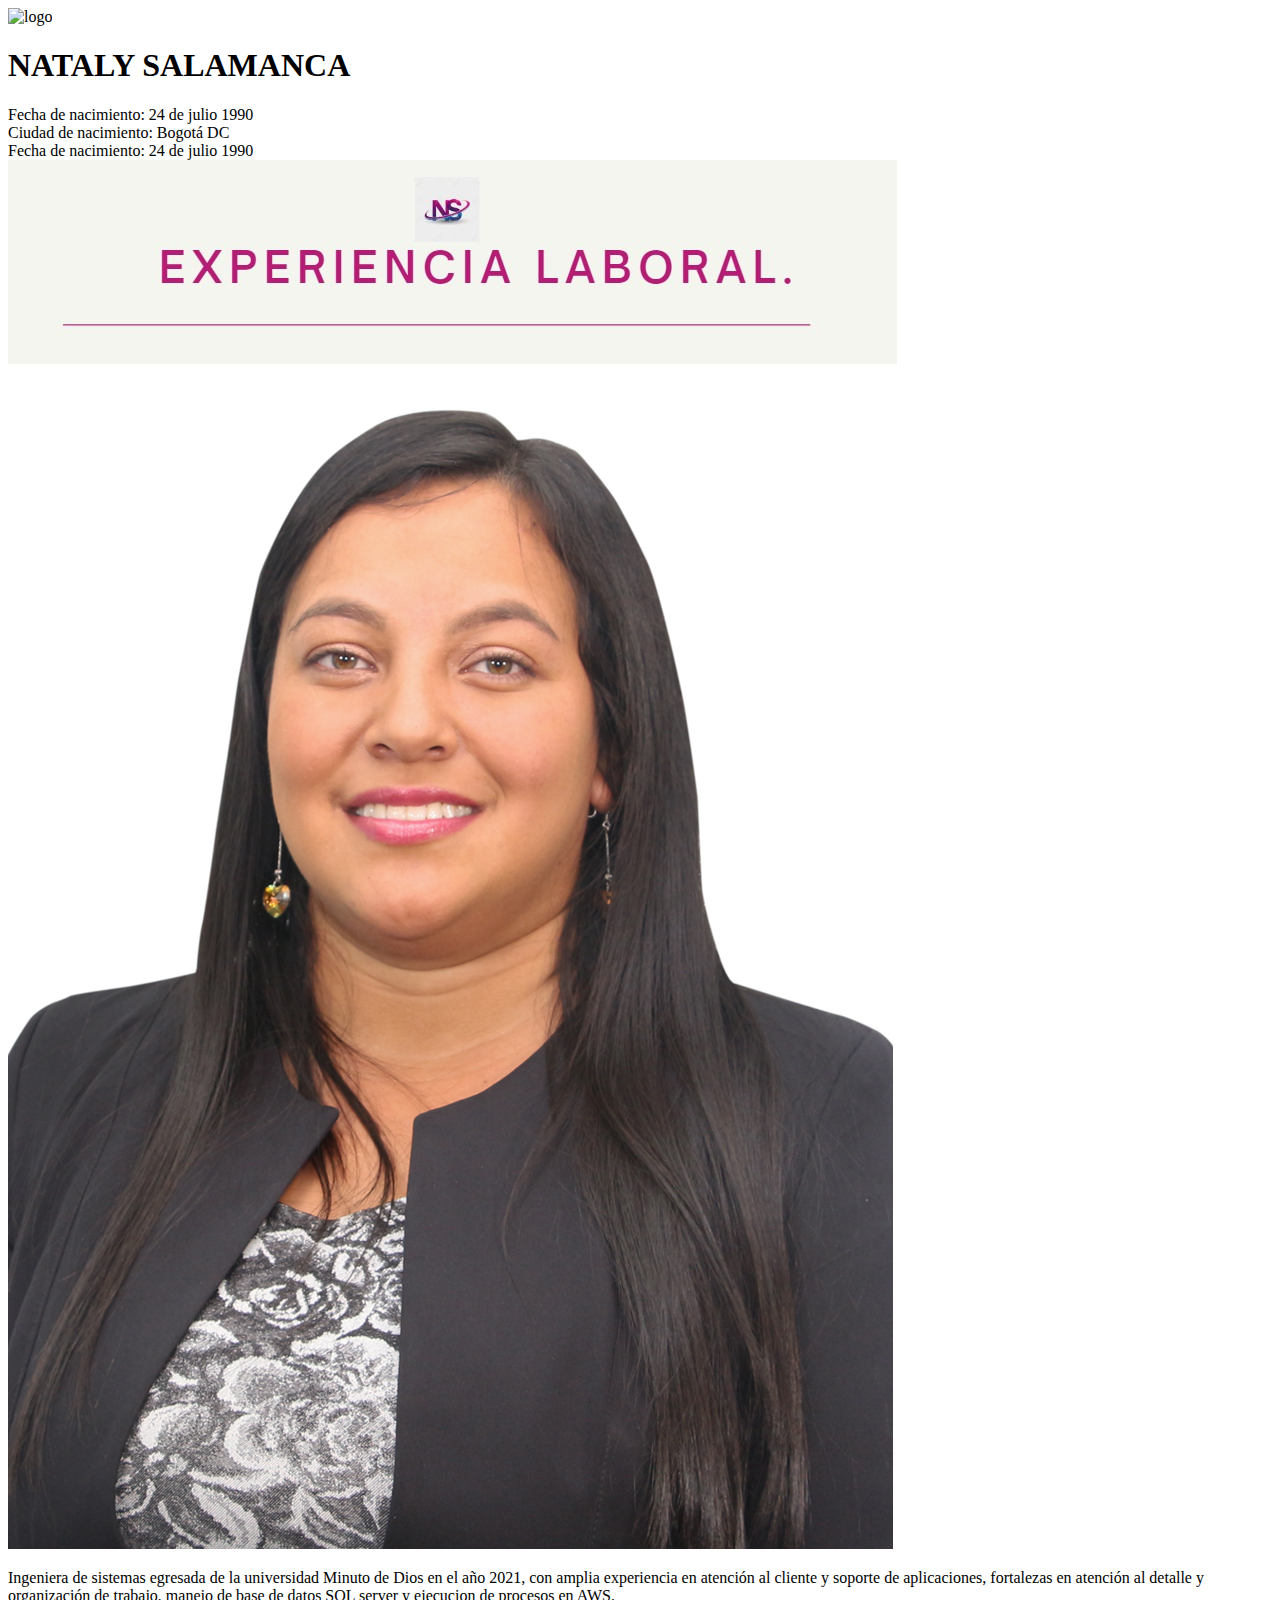
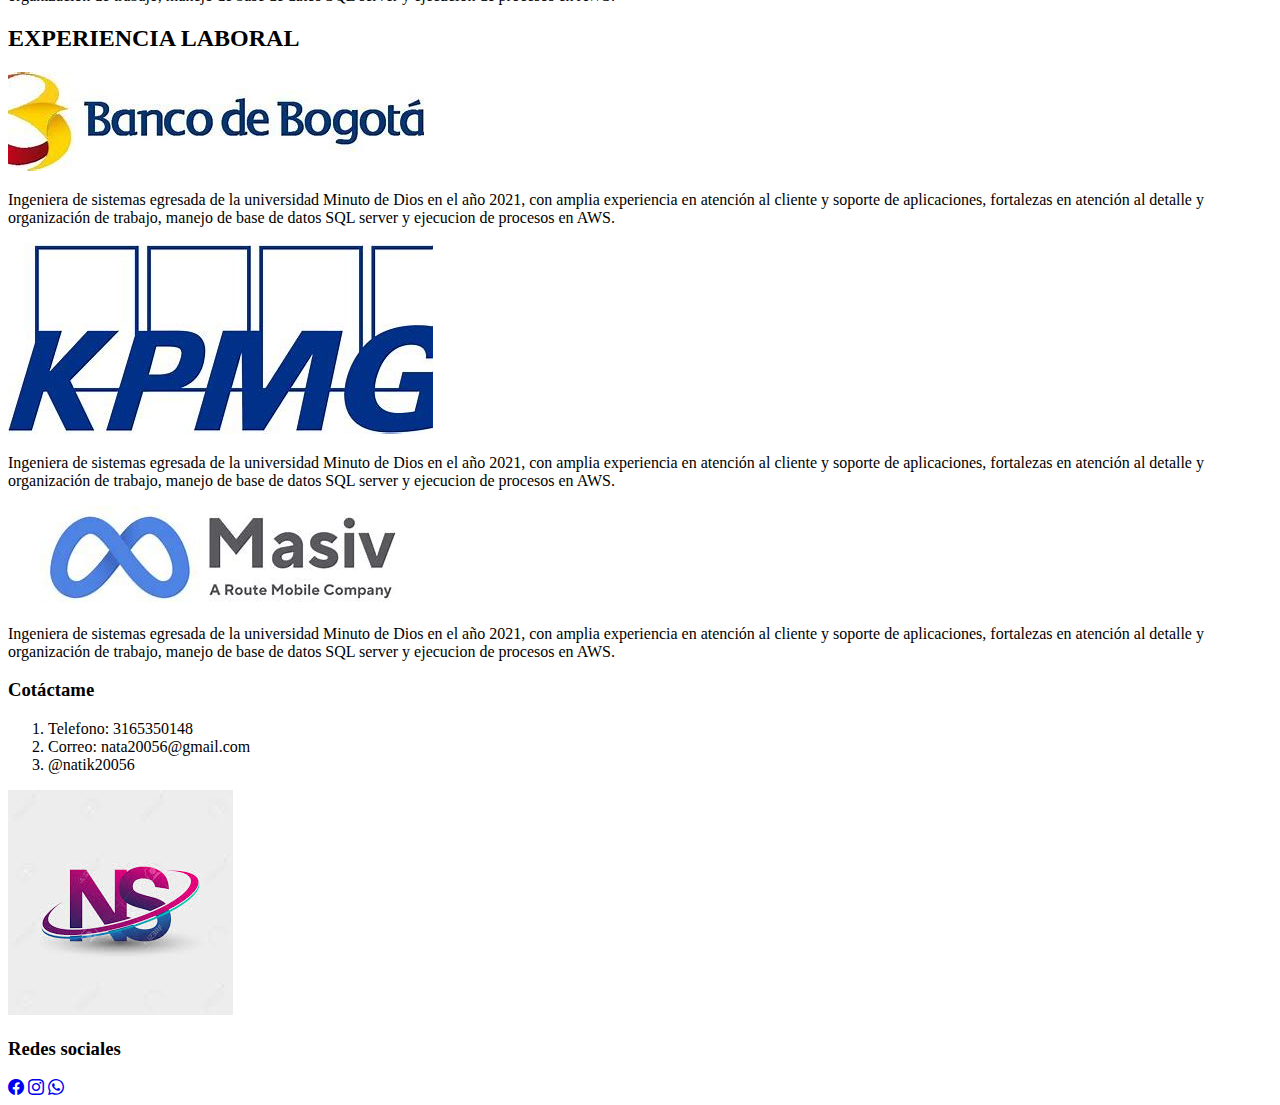
==== index.html @ df27bfb0 "primer avance de entrega 1" ====
<!DOCTYPE html>

<html lang="es">

<head>
 
  <meta charset="UTF-8">
  <meta name="viewport" content="width=device-width, initial-scale=1.0">
  <meta name="author" content="Luisa Castaño">
  <meta name="keywords" content="Libros, librería, cuentos">
  <meta name="description" content="pagina informativa sobre libros">

  <link rel="stylesheet" href="./styles/index.css">

  <link rel="shortcut icon" href="./assets/logo.png" type="image/x-icon">
  <link rel="stylesheet" href="https://cdn.jsdelivr.net/npm/bootstrap-icons@1.11.3/font/bootstrap-icons.min.css">

  <title>Portafolio NS</title>

</head>


<body>

  <header>
   
    <nav class="menuNav">
     
            <img class="logo" src="./assets/logo.JPG" alt="logo">
          </a>
          <h1 class="titulo">NATALY SALAMANCA</h1>
          <li>Fecha de nacimiento: 24 de julio 1990</li>
          <li>Ciudad de nacimiento: Bogotá DC</li>
          <li>Fecha de nacimiento: 24 de julio 1990</li>
      </ul>
    </nav>

    
    <section class="baner">
      <img class="img-baner" src="./assets/banner.jpg" alt="baner-portafolio">
    </section>

  </header>

  <main>
   
   <section class="foto">
       <img class="img-baner" src="./assets/NS.jpg" alt="Foto">
     </section>
     



        <p>Ingeniera de sistemas egresada de la universidad Minuto de Dios en el año 2021, con amplia experiencia en atención al cliente y soporte de aplicaciones, fortalezas en atención al detalle y organización de trabajo, manejo de base de datos SQL server y ejecucion de procesos en AWS. 
        </p>
    </section>


    <section class="seccion2">
      <h2 class="titulo">EXPERIENCIA LABORAL</h2>

      <div class="contenedor-img">
        <img src="./assets/bbogota.jpg" alt="bbogota">
        <p>Ingeniera de sistemas egresada de la universidad Minuto de Dios en el año 2021, con amplia experiencia en atención al cliente y soporte de aplicaciones, fortalezas en atención al detalle y organización de trabajo, manejo de base de datos SQL server y ejecucion de procesos en AWS. 
       </p>
        
        <img src="./assets/kpmg.jpg" alt="kpmg">
        <p>Ingeniera de sistemas egresada de la universidad Minuto de Dios en el año 2021, con amplia experiencia en atención al cliente y soporte de aplicaciones, fortalezas en atención al detalle y organización de trabajo, manejo de base de datos SQL server y ejecucion de procesos en AWS. 
       </p>
        <img src="./assets/masiv.jpg" alt="masiv">
        <p>Ingeniera de sistemas egresada de la universidad Minuto de Dios en el año 2021, con amplia experiencia en atención al cliente y soporte de aplicaciones, fortalezas en atención al detalle y organización de trabajo, manejo de base de datos SQL server y ejecucion de procesos en AWS. 
       </p>
     
      </div>
    </section>

  </main>

  <!-- Inicio de el pie de página -->

  <footer >
      <!-- división de contenido contáctenos -->
      <div>
        <h3>Cotáctame</h3>
        <ol>
          <li>Telefono: 3165350148</li>
          <li>Correo: nata20056@gmail.com</li>
          <li>@natik20056</li>
        </ol>
      </div>
      <!-- división de contenido logo -->
      <div>
        <img src="./assets/logo.jpg" alt="logo">
      </div>

      <!-- división de contenido redes sociales -->
      <!-- ARTICLE -> también es un contenedor, pero de elementos que se realcionan entre sí -->
      <article>
        <h3>Redes sociales</h3>

        <div>
          <!-- la etiqueta i -> ÍCONOS -->
          <a href="https://web.facebook.com/?_rdc=1&_rdr"><i class="bi bi-facebook"></i></a>

          <a href="https://www.instagram.com/"><i class="bi bi-instagram"></i></a>
          
          <a href="#"><i class="bi bi-whatsapp"></i></a>
          
        </div>
      </article>

  </footer>


</body>

</html>
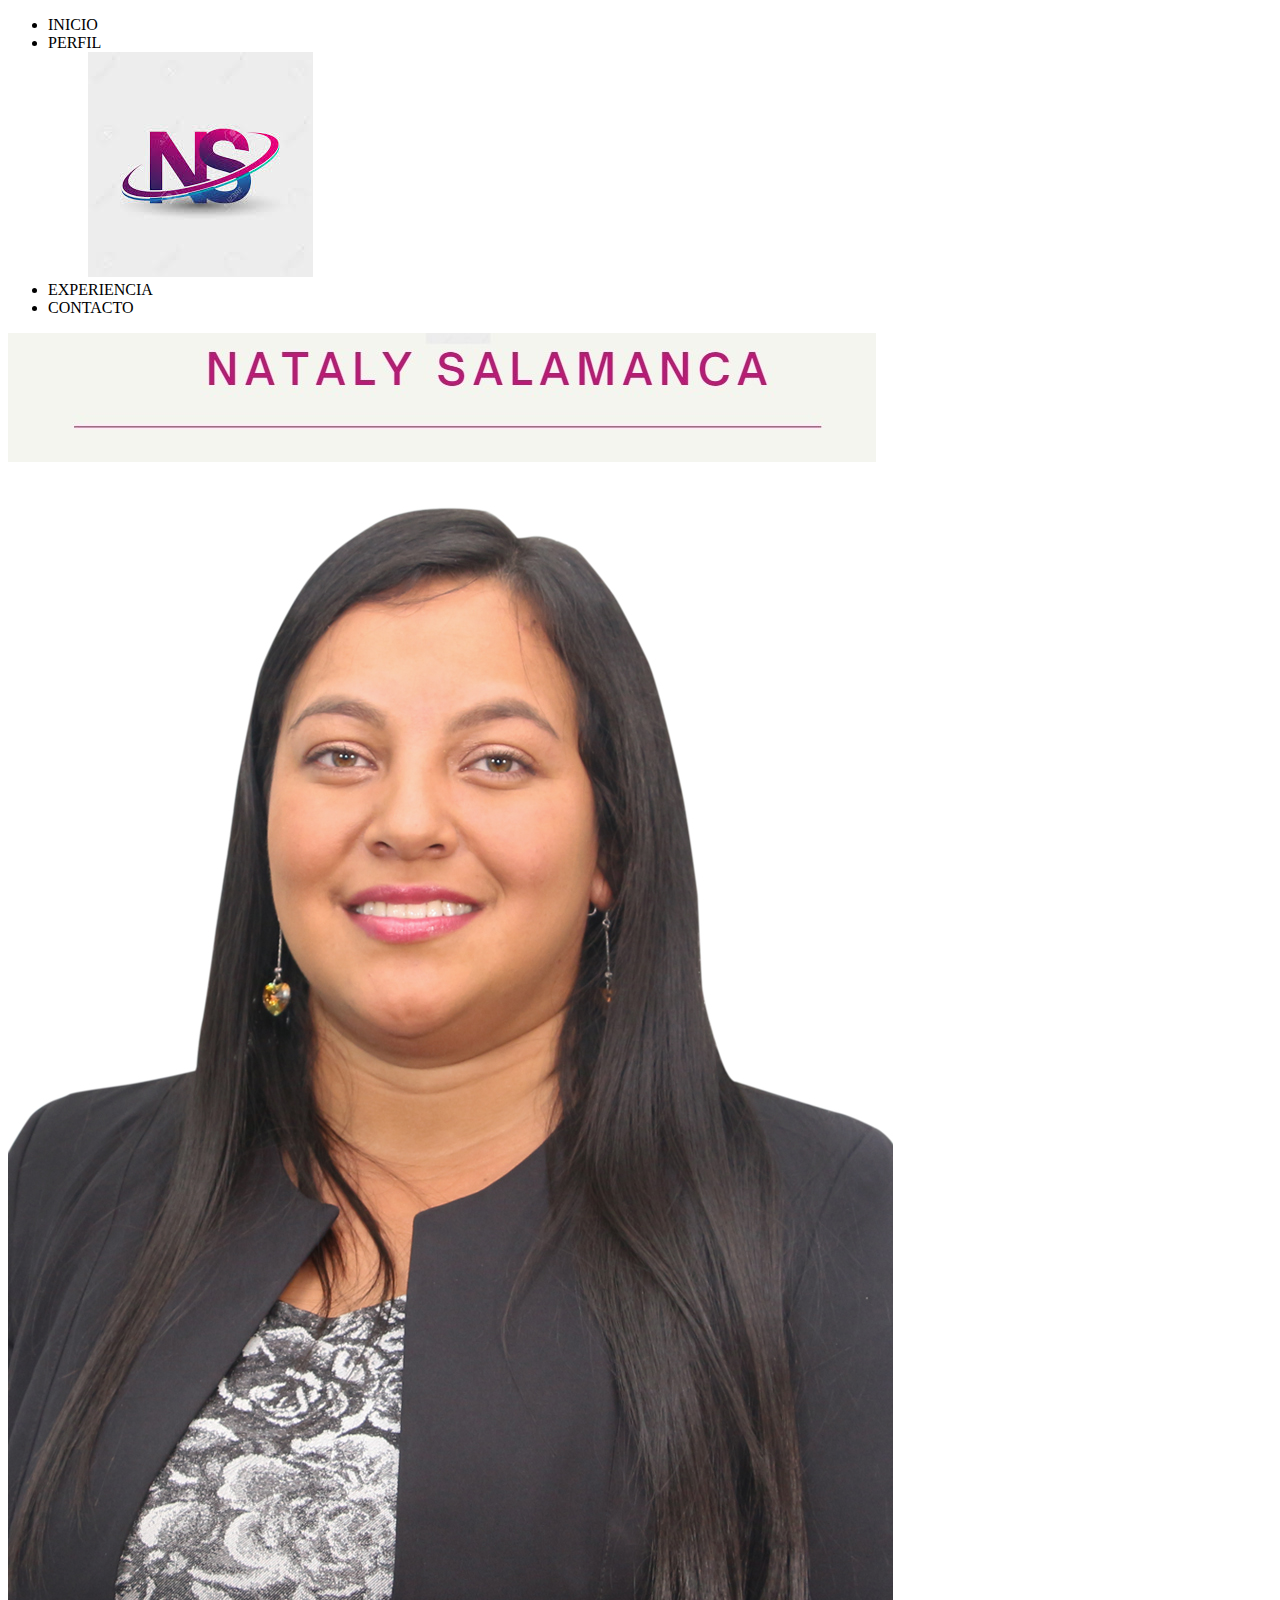
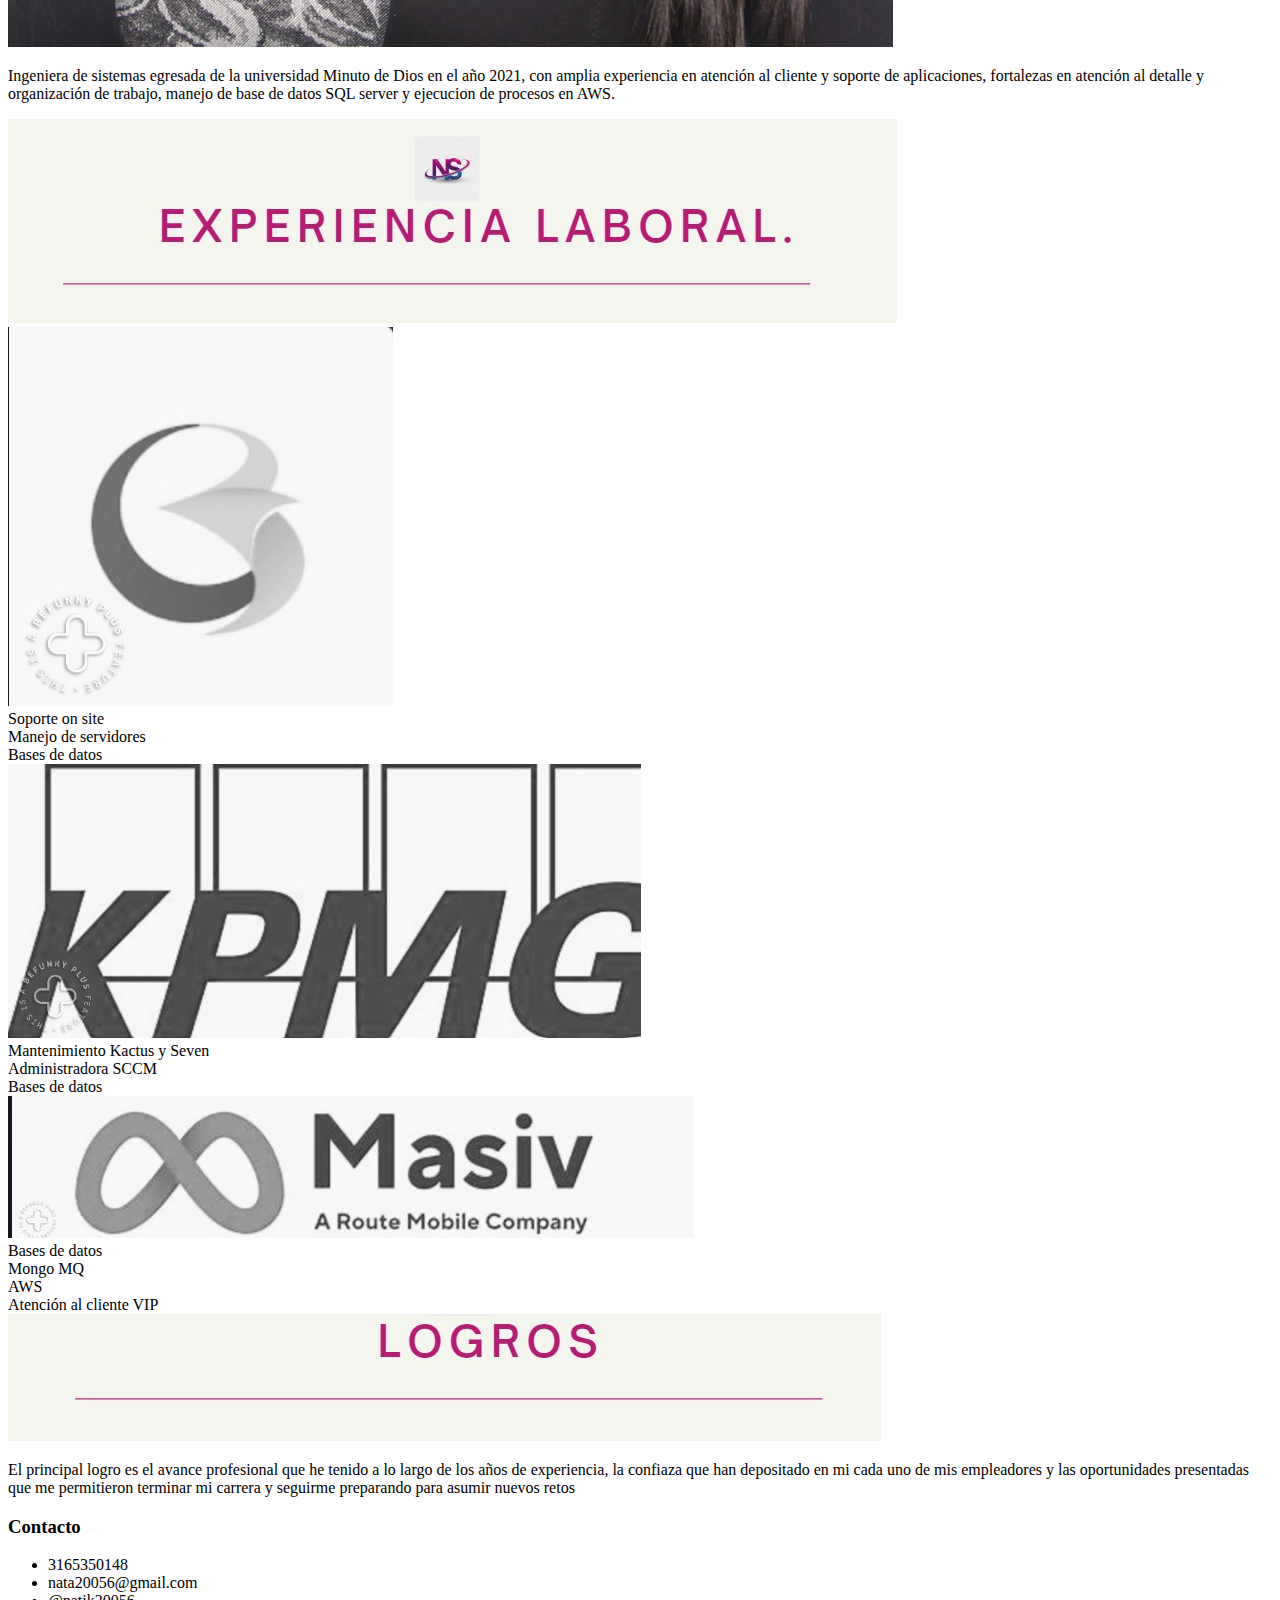
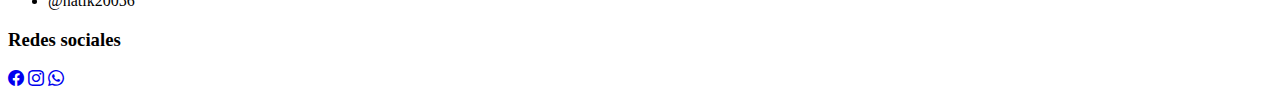
==== commit ad26ac32: "3 avance de entrega 1" ====
--- a/index.html
+++ b/index.html
@@ -1,19 +1,18 @@
-
 <!DOCTYPE html>
 
 <html lang="es">
 
 <head>
- 
+
   <meta charset="UTF-8">
   <meta name="viewport" content="width=device-width, initial-scale=1.0">
-  <meta name="author" content="Luisa Castaño">
-  <meta name="keywords" content="Libros, librería, cuentos">
-  <meta name="description" content="pagina informativa sobre libros">
+  <meta name="author" content="Nataly Salamanca">
+  <meta name="keywords" content="Mi portafolio">
+  <meta name="description" content="portafolio NS">
 
   <link rel="stylesheet" href="./styles/index.css">
 
-  <link rel="shortcut icon" href="./assets/logo.png" type="image/x-icon">
+  <link rel="shortcut icon" href="./assets/logo.jpg" type="image/x-icon">
   <link rel="stylesheet" href="https://cdn.jsdelivr.net/npm/bootstrap-icons@1.11.3/font/bootstrap-icons.min.css">
 
   <title>Portafolio NS</title>
@@ -24,91 +23,103 @@
 <body>
 
   <header>
-   
+
     <nav class="menuNav">
-     
-            <img class="logo" src="./assets/logo.JPG" alt="logo">
-          </a>
-          <h1 class="titulo">NATALY SALAMANCA</h1>
-          <li>Fecha de nacimiento: 24 de julio 1990</li>
-          <li>Ciudad de nacimiento: Bogotá DC</li>
-          <li>Fecha de nacimiento: 24 de julio 1990</li>
+
+      <ul class="menu">
+        <li>INICIO</li>
+        <li>PERFIL</li>
+        <ul>
+          <img class="logo" src="./assets/logo1.jpg" alt="logo">
+
+        </ul>
+
+        <li>EXPERIENCIA</li>
+        <li>CONTACTO</li>
+
       </ul>
+
     </nav>
 
-    
+
     <section class="baner">
-      <img class="img-baner" src="./assets/banner.jpg" alt="baner-portafolio">
+      <img class="img-baner" src="./assets/Nataly.jpg" alt="baner">
     </section>
 
   </header>
 
   <main>
-   
-   <section class="foto">
-       <img class="img-baner" src="./assets/NS.jpg" alt="Foto">
-     </section>
-     
 
+    <section class="foto">
+      <img class="img-foto" src="./assets/NS.jpg" alt="foto">
+    </section class="perfil">
 
-
-        <p>Ingeniera de sistemas egresada de la universidad Minuto de Dios en el año 2021, con amplia experiencia en atención al cliente y soporte de aplicaciones, fortalezas en atención al detalle y organización de trabajo, manejo de base de datos SQL server y ejecucion de procesos en AWS. 
-        </p>
+    <p>Ingeniera de sistemas egresada de la universidad Minuto de Dios en el año 2021, con amplia experiencia en
+      atención al cliente y soporte de aplicaciones, fortalezas en atención al detalle y organización de trabajo, manejo
+      de base de datos SQL server y ejecucion de procesos en AWS.
+    </p>
     </section>
 
 
-    <section class="seccion2">
-      <h2 class="titulo">EXPERIENCIA LABORAL</h2>
+    <section class="experiencia">
+      <img class="img-exp" src="./assets/banner.jpg" alt="exp">
+
 
       <div class="contenedor-img">
         <img src="./assets/bbogota.jpg" alt="bbogota">
-        <p>Ingeniera de sistemas egresada de la universidad Minuto de Dios en el año 2021, con amplia experiencia en atención al cliente y soporte de aplicaciones, fortalezas en atención al detalle y organización de trabajo, manejo de base de datos SQL server y ejecucion de procesos en AWS. 
-       </p>
-        
+        <li>Soporte on site</li>
+        <li>Manejo de servidores</li>
+        <li>Bases de datos</li>
+
         <img src="./assets/kpmg.jpg" alt="kpmg">
-        <p>Ingeniera de sistemas egresada de la universidad Minuto de Dios en el año 2021, con amplia experiencia en atención al cliente y soporte de aplicaciones, fortalezas en atención al detalle y organización de trabajo, manejo de base de datos SQL server y ejecucion de procesos en AWS. 
-       </p>
+        <li>Mantenimiento Kactus y Seven</li>
+        <li>Administradora SCCM</li>
+        <li>Bases de datos</li>
         <img src="./assets/masiv.jpg" alt="masiv">
-        <p>Ingeniera de sistemas egresada de la universidad Minuto de Dios en el año 2021, con amplia experiencia en atención al cliente y soporte de aplicaciones, fortalezas en atención al detalle y organización de trabajo, manejo de base de datos SQL server y ejecucion de procesos en AWS. 
-       </p>
-     
+        <li>Bases de datos</li>
+        <li>Mongo MQ</li>
+        <li>AWS</li>
+        <li>Atención al cliente VIP</li>
+
       </div>
     </section>
+    <section class="logros">
+      <img class="img-logros" src="./assets/logros.jpg" alt="logros">
+      <p>El principal logro es el avance profesional que he tenido a lo largo de los años de experiencia, la confiaza que han depositado en mi cada uno de mis empleadores y las oportunidades presentadas que me permitieron terminar mi carrera y seguirme preparando para asumir nuevos retos
+      </p>
 
   </main>
 
   <!-- Inicio de el pie de página -->
 
-  <footer >
-      <!-- división de contenido contáctenos -->
+  <footer>
+    <!-- división de contenido contáctenos -->
+    <div>
+      <h3>Contacto</h3>
+      <ul>
+        <li>3165350148</li>
+        <li>nata20056@gmail.com</li>
+        <li>@natik20056</li>
+      </ul>
+    </div>
+    <!-- división de contenido logo -->
+    
+
+    <!-- división de contenido redes sociales -->
+    <!-- ARTICLE -> también es un contenedor, pero de elementos que se realcionan entre sí -->
+    <article>
+      <h3>Redes sociales</h3>
+
       <div>
-        <h3>Cotáctame</h3>
-        <ol>
-          <li>Telefono: 3165350148</li>
-          <li>Correo: nata20056@gmail.com</li>
-          <li>@natik20056</li>
-        </ol>
+        <!-- la etiqueta i -> ÍCONOS -->
+        <a href="https://web.facebook.com/?_rdc=1&_rdr"><i class="bi bi-facebook"></i></a>
+
+        <a href="https://www.instagram.com/"><i class="bi bi-instagram"></i></a>
+
+        <a href="#"><i class="bi bi-whatsapp"></i></a>
+
       </div>
-      <!-- división de contenido logo -->
-      <div>
-        <img src="./assets/logo.jpg" alt="logo">
-      </div>
-
-      <!-- división de contenido redes sociales -->
-      <!-- ARTICLE -> también es un contenedor, pero de elementos que se realcionan entre sí -->
-      <article>
-        <h3>Redes sociales</h3>
-
-        <div>
-          <!-- la etiqueta i -> ÍCONOS -->
-          <a href="https://web.facebook.com/?_rdc=1&_rdr"><i class="bi bi-facebook"></i></a>
-
-          <a href="https://www.instagram.com/"><i class="bi bi-instagram"></i></a>
-          
-          <a href="#"><i class="bi bi-whatsapp"></i></a>
-          
-        </div>
-      </article>
+    </article>
 
   </footer>
 
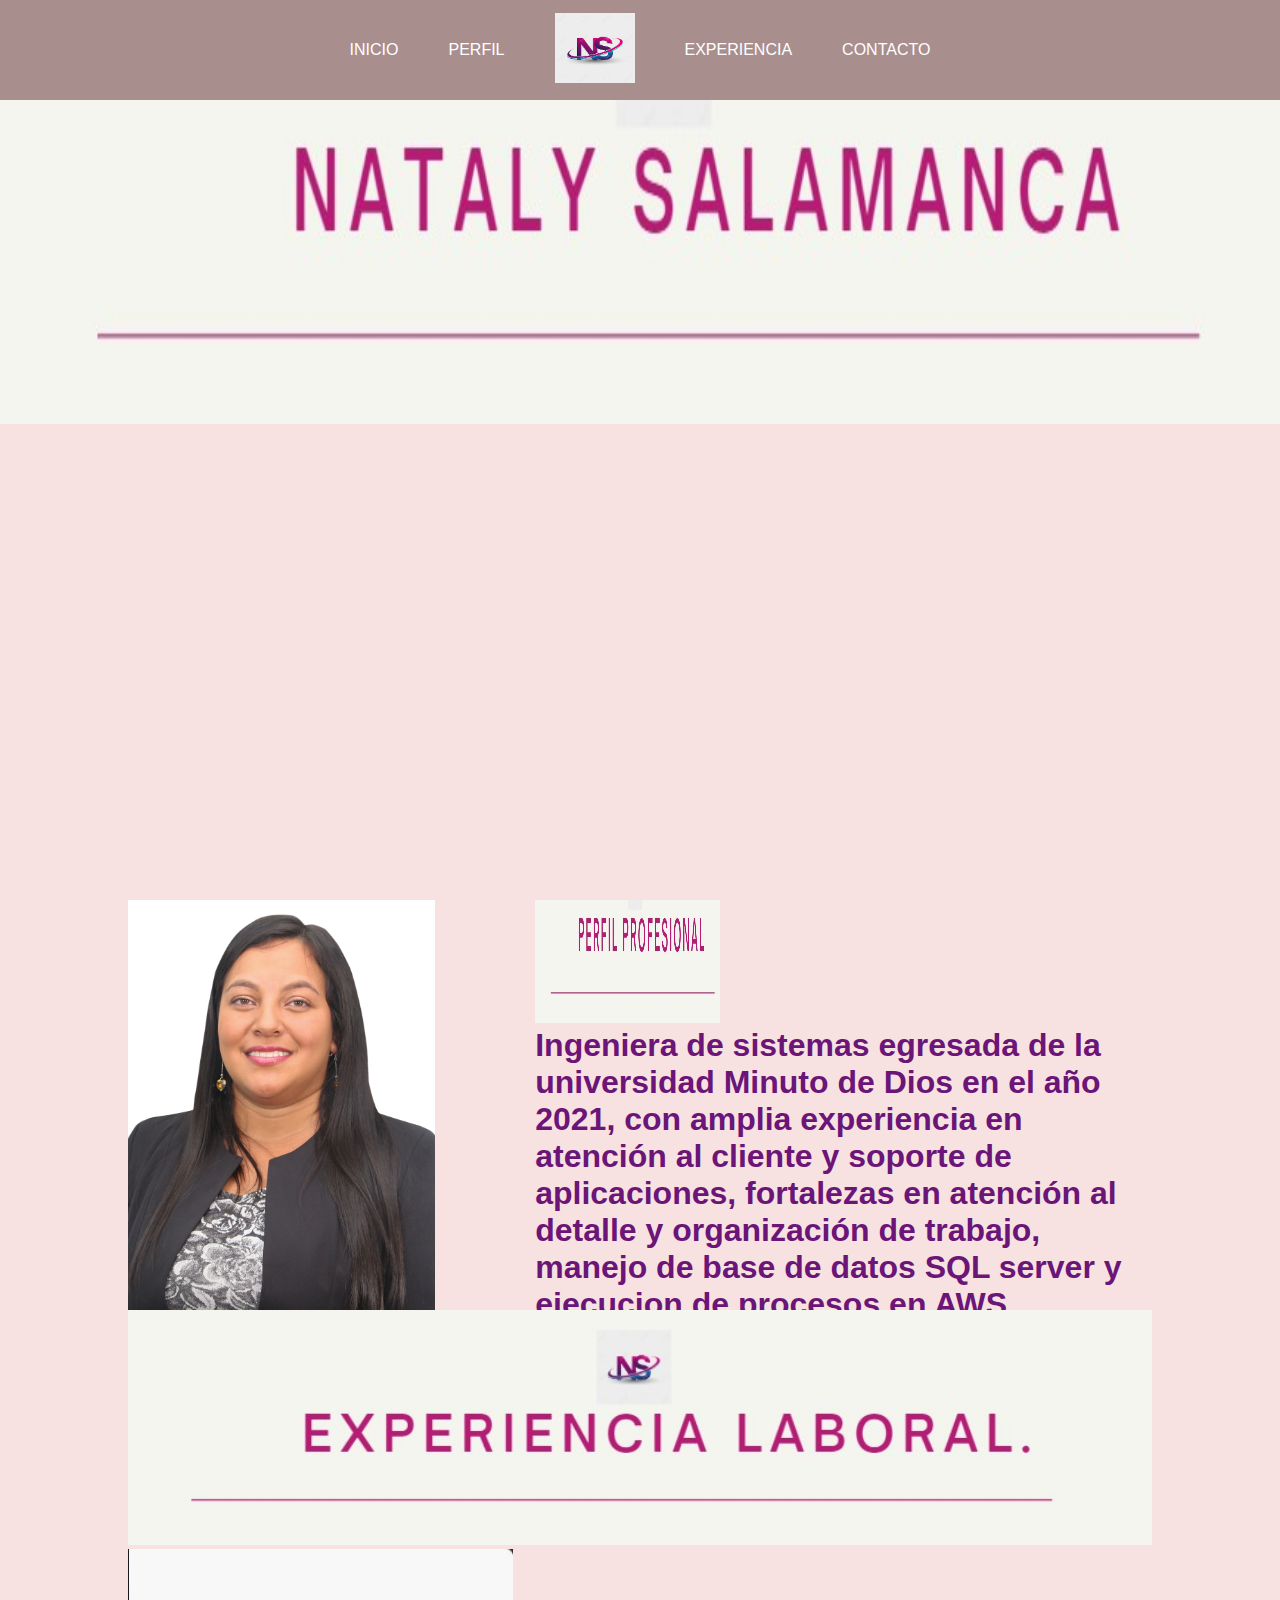
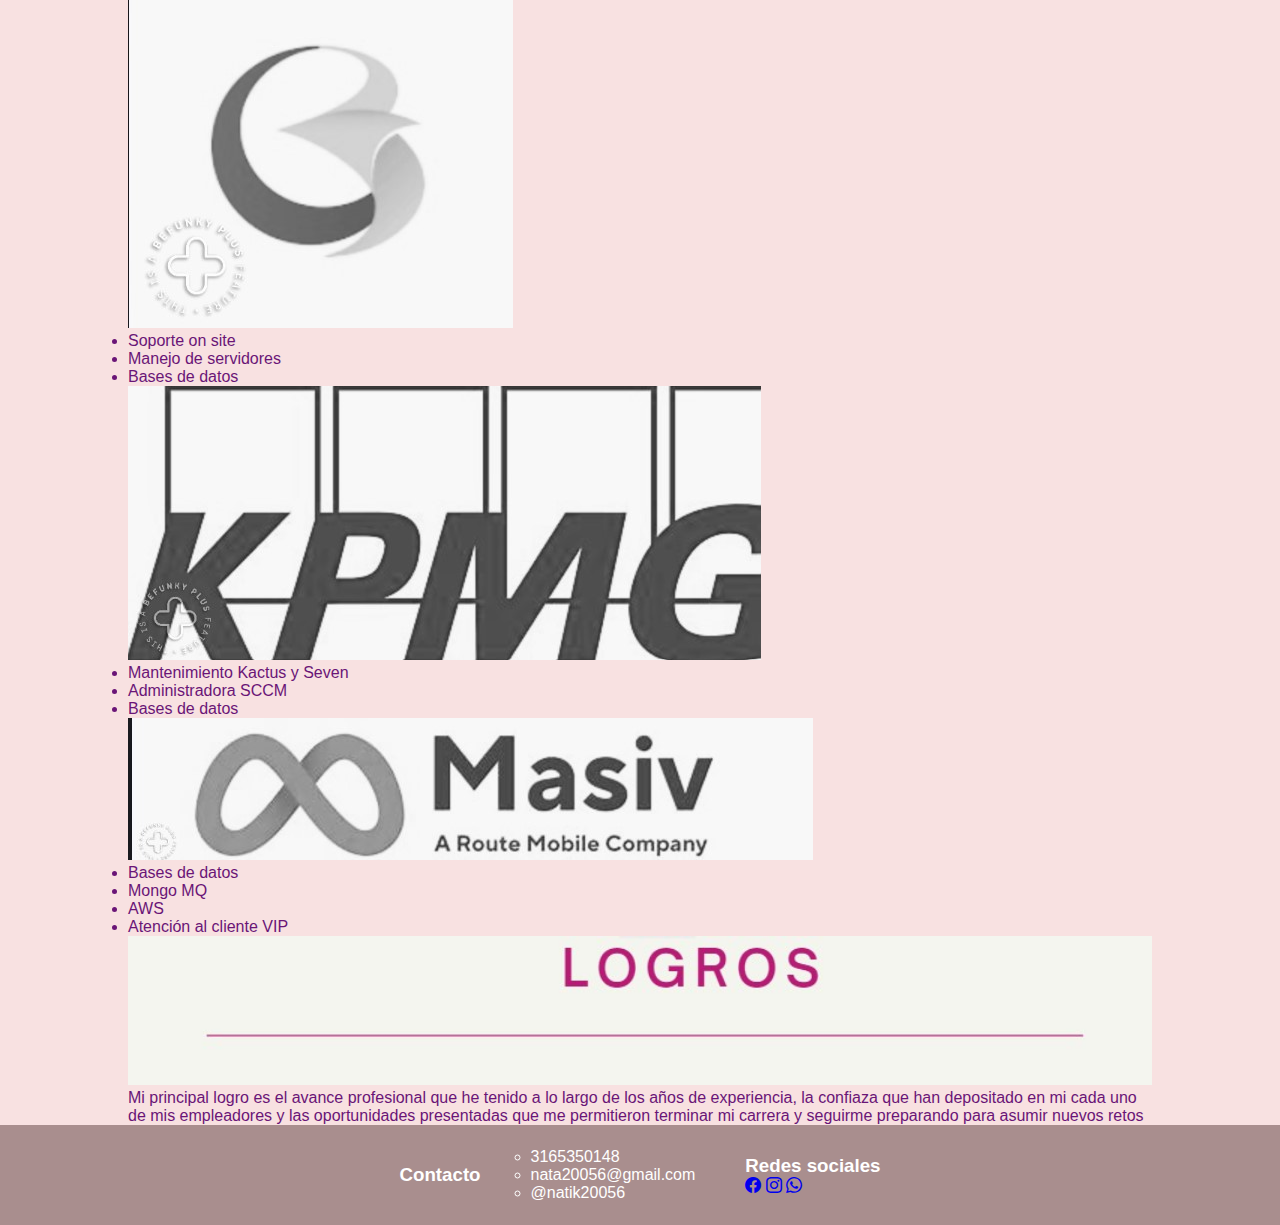
==== commit f90721b1: "4 avance de entrega 1" ====
--- a/index.html
+++ b/index.html
@@ -12,7 +12,7 @@
 
   <link rel="stylesheet" href="./styles/index.css">
 
-  <link rel="shortcut icon" href="./assets/logo.jpg" type="image/x-icon">
+  <link rel="shortcut icon" href="./assets/logo1.jpg" type="image/x-icon">
   <link rel="stylesheet" href="https://cdn.jsdelivr.net/npm/bootstrap-icons@1.11.3/font/bootstrap-icons.min.css">
 
   <title>Portafolio NS</title>
@@ -41,40 +41,56 @@
 
     </nav>
 
-
     <section class="baner">
       <img class="img-baner" src="./assets/Nataly.jpg" alt="baner">
     </section>
-
   </header>
 
   <main>
 
-    <section class="foto">
-      <img class="img-foto" src="./assets/NS.jpg" alt="foto">
-    </section class="perfil">
 
-    <p>Ingeniera de sistemas egresada de la universidad Minuto de Dios en el año 2021, con amplia experiencia en
-      atención al cliente y soporte de aplicaciones, fortalezas en atención al detalle y organización de trabajo, manejo
-      de base de datos SQL server y ejecucion de procesos en AWS.
-    </p>
+    <section class="perfil">
+      <div class=" contenedor-img2">
+        <img class="img" src="./assets/NS.jpg">
+        <div>
+          <img class="img" src="./assets/pprof.jpg">
+
+          <h1>
+            Ingeniera de sistemas egresada de la universidad Minuto de Dios en el año 2021, con amplia experiencia en
+            atención al cliente y soporte de aplicaciones, fortalezas en atención al detalle y organización de trabajo,
+            manejo
+            de base de datos SQL server y ejecucion de procesos en AWS.
+
+          </h1>
+
+        </div>
+
+
+
     </section>
+    </div>
+
+
 
 
     <section class="experiencia">
       <img class="img-exp" src="./assets/banner.jpg" alt="exp">
 
 
-      <div class="contenedor-img">
+      <div>
         <img src="./assets/bbogota.jpg" alt="bbogota">
         <li>Soporte on site</li>
         <li>Manejo de servidores</li>
         <li>Bases de datos</li>
-
+      </div>
+      <div>
         <img src="./assets/kpmg.jpg" alt="kpmg">
         <li>Mantenimiento Kactus y Seven</li>
         <li>Administradora SCCM</li>
         <li>Bases de datos</li>
+      </div>
+
+      <div>
         <img src="./assets/masiv.jpg" alt="masiv">
         <li>Bases de datos</li>
         <li>Mongo MQ</li>
@@ -85,41 +101,42 @@
     </section>
     <section class="logros">
       <img class="img-logros" src="./assets/logros.jpg" alt="logros">
-      <p>El principal logro es el avance profesional que he tenido a lo largo de los años de experiencia, la confiaza que han depositado en mi cada uno de mis empleadores y las oportunidades presentadas que me permitieron terminar mi carrera y seguirme preparando para asumir nuevos retos
-      </p>
+      <ul> Mi principal logro es el avance profesional que he tenido a lo largo de los años de experiencia, la confiaza
+        que han depositado en mi cada uno de mis empleadores y las oportunidades presentadas que me permitieron terminar
+        mi carrera y seguirme preparando para asumir nuevos retos
+      </ul>
 
   </main>
 
   <!-- Inicio de el pie de página -->
 
   <footer>
-    <!-- división de contenido contáctenos -->
-    <div>
-      <h3>Contacto</h3>
-      <ul>
-        <li>3165350148</li>
-        <li>nata20056@gmail.com</li>
-        <li>@natik20056</li>
-      </ul>
-    </div>
-    <!-- división de contenido logo -->
-    
 
-    <!-- división de contenido redes sociales -->
-    <!-- ARTICLE -> también es un contenedor, pero de elementos que se realcionan entre sí -->
-    <article>
-      <h3>Redes sociales</h3>
+    <nav class="footer">
 
-      <div>
-        <!-- la etiqueta i -> ÍCONOS -->
-        <a href="https://web.facebook.com/?_rdc=1&_rdr"><i class="bi bi-facebook"></i></a>
+      <ul class="contacto">
+        <h3>Contacto</h3>
+        <ul>
+          <li>3165350148</li>
+          <li>nata20056@gmail.com</li>
+          <li>@natik20056</li>
+        </ul>
 
-        <a href="https://www.instagram.com/"><i class="bi bi-instagram"></i></a>
+        <article>
+          <h3>Redes sociales</h3>
 
-        <a href="#"><i class="bi bi-whatsapp"></i></a>
+          <div>
+            <!-- la etiqueta i -> ÍCONOS -->
+            <a href="https://web.facebook.com/?_rdc=1&_rdr"><i class="bi bi-facebook"></i></a>
 
-      </div>
-    </article>
+            <a href="https://www.instagram.com/"><i class="bi bi-instagram"></i></a>
+
+            <a href="#"><i class="bi bi-whatsapp"></i></a>
+
+          </div>
+        </article>
+
+
 
   </footer>
 
--- a/styles/index.css
+++ b/styles/index.css
@@ -0,0 +1,140 @@
+@import url('https://fonts.cdnfonts.com/css/kaisei-opti');
+@import url('https://fonts.cdnfonts.com/css/jsmath-cmsy10');
+
+:root {
+    --tipografia: 'Kaisei Opti', sans-serif;
+    --tipografia2: 'jsMath-cmsy10', sans-serif;
+    --colorFondo: #F8E1E1;
+    --colorTexto: #6A1577;
+    --colorTextoNav: #FFFFFF;
+    --ColorBaners: #A98E8E;
+
+}
+
+* {
+    margin: 0;
+    padding: 0;
+
+}
+
+body {
+    width: 100%;
+    background-color: var(--colorFondo);
+    font-family: var(--tipografia);
+    color: var(--colorTexto);
+    overflow-x: hidden;
+    box-sizing: border-box;
+}
+
+header {
+    width: 100vw;
+    height: 100vh;
+}
+
+.menuNav {
+    background-color: var(--ColorBaners);
+    width: 100%;
+    height: 100px;
+}
+
+.menu {
+    height: 100%;
+    display: flex;
+    justify-content: center;
+    align-items: center;
+    gap: 50px;
+    list-style: none;
+    color: var(--colorTextoNav);
+    font-family: var(--tipografia2);
+
+}
+
+.logo {
+    width: 80px;
+    height: 70px;
+}
+
+.baner {
+    width: 100%;
+    height: 60%;
+
+}
+
+.img-baner {
+    width: 100%;
+    height: 60%;
+    object-fit: fill;
+}
+
+main {
+    width: 100%;
+    height: auto;
+    display: flex;
+    justify-content: center;
+    align-items: center;
+    flex-direction: column;
+}
+
+.perfil {
+    width: 80%;
+}
+
+.contenedor-img2 {
+    display: grid;
+    display: flex;
+    gap: 100px;
+    font-family: var(--tipografia);
+    color: var(--colorTexto);
+}
+
+.contenedor-img2 img {
+    width: 30%;
+    height: 20%;
+}
+
+.contenedor-img2 img {
+    width: 200;
+    height: 30%;
+
+}
+
+.experiencia {
+    width: 80%;
+}
+
+.img-exp {
+    width: 100%;
+    height: 60%;
+    object-fit: fill;
+}
+
+.logros {
+    width: 80%;
+    object-fit: fill;
+    font-family: var(--tipografia);
+    color: var(--colorTexto);
+}
+
+.img-logros {
+    width: 100%;
+    height: 60%;
+
+}
+
+.footer {
+    background-color: var(--ColorBaners);
+    width: 100%;
+    height: 100px;
+
+}
+
+.contacto {
+    height: 100%;
+    display: flex;
+    justify-content: center;
+    align-items: center;
+    gap: 50px;
+    list-style: none;
+    color: var(--colorTextoNav);
+    font-family: var(--tipografia1)
+}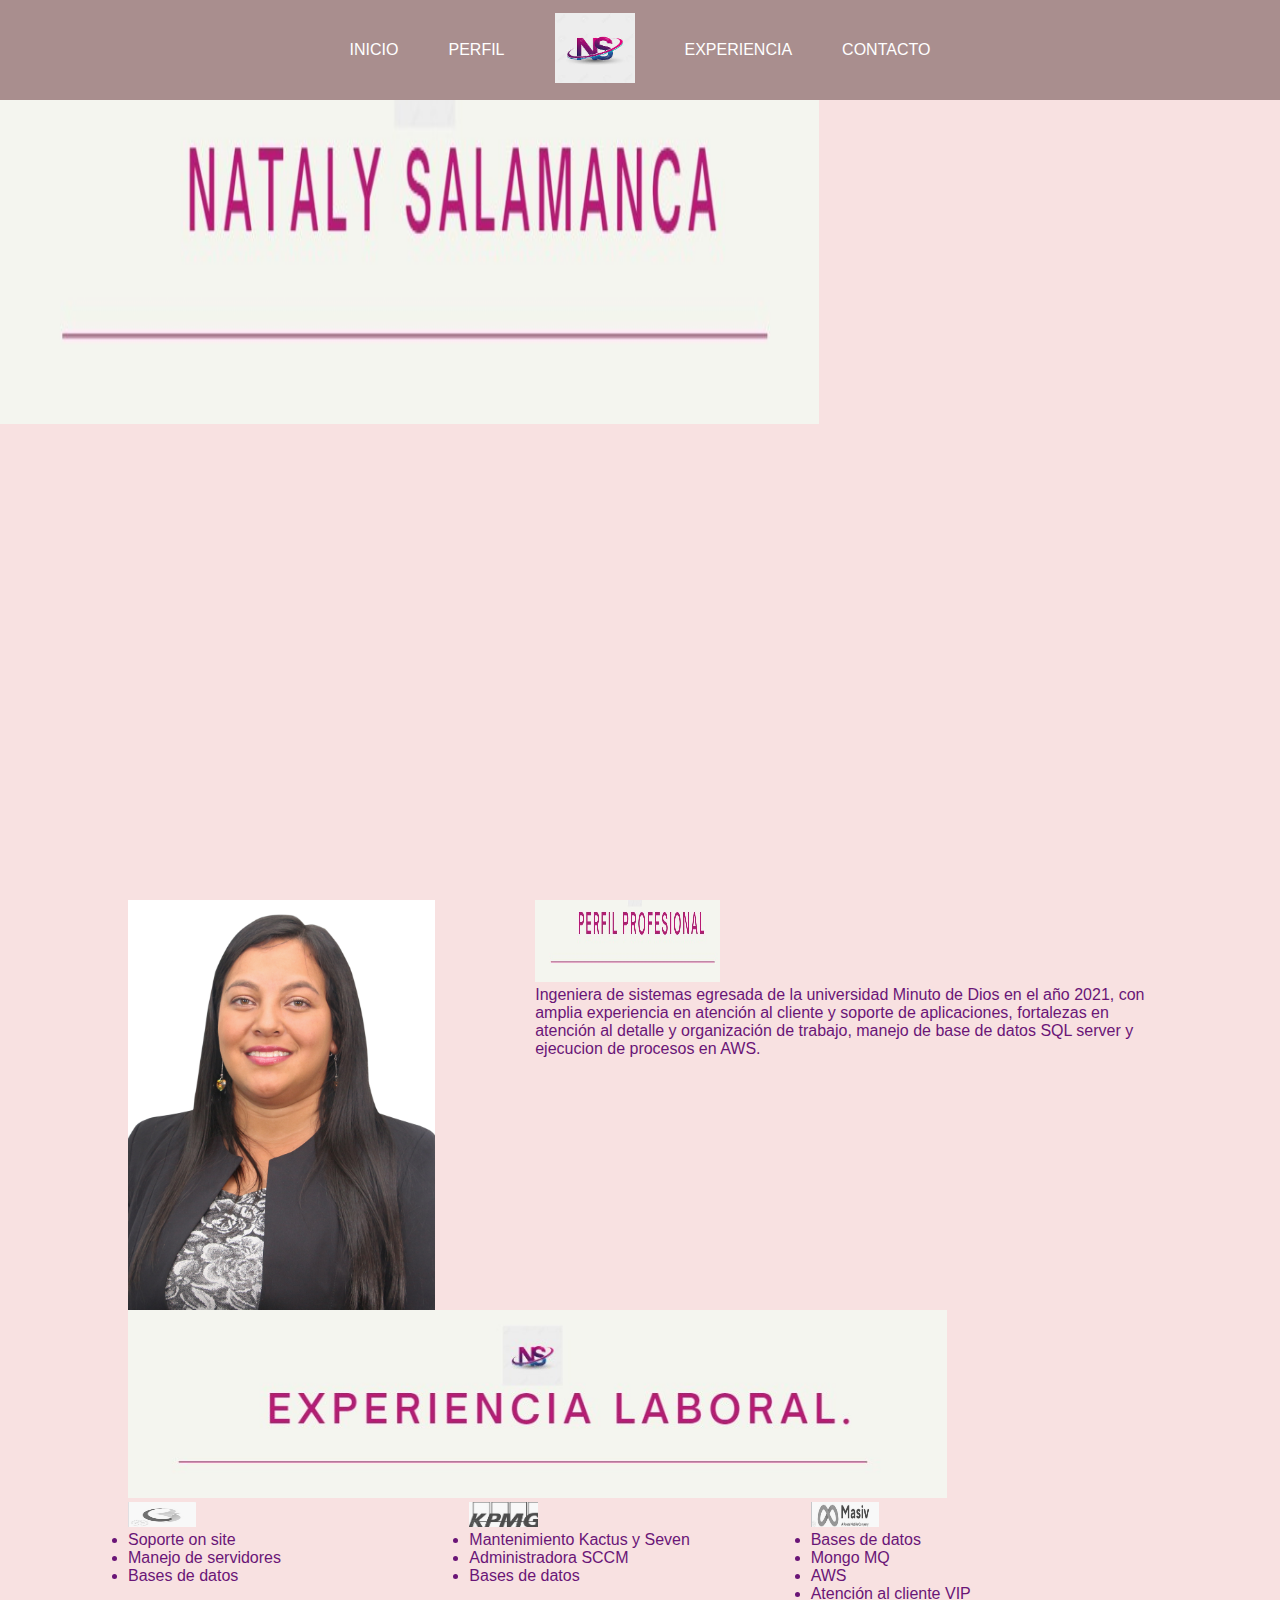
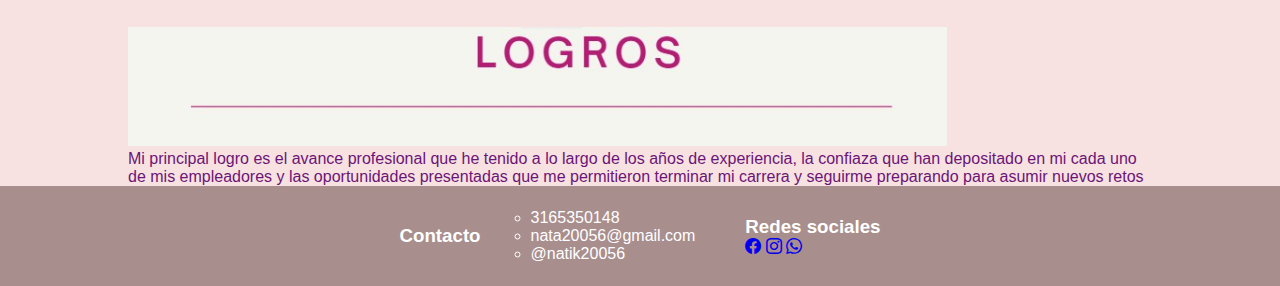
==== commit 2971ed70: "5 avance de entrega 1" ====
--- a/index.html
+++ b/index.html
@@ -55,13 +55,13 @@
         <div>
           <img class="img" src="./assets/pprof.jpg">
 
-          <h1>
+          <ul>
             Ingeniera de sistemas egresada de la universidad Minuto de Dios en el año 2021, con amplia experiencia en
             atención al cliente y soporte de aplicaciones, fortalezas en atención al detalle y organización de trabajo,
             manejo
             de base de datos SQL server y ejecucion de procesos en AWS.
 
-          </h1>
+          </ul>
 
         </div>
 
@@ -75,23 +75,25 @@
 
     <section class="experiencia">
       <img class="img-exp" src="./assets/banner.jpg" alt="exp">
+      <div class=" contenedor-img">
+     
 
 
       <div>
-        <img src="./assets/bbogota.jpg" alt="bbogota">
+        <img class="img" src="./assets/bbogota.jpg" alt="bbogota">
         <li>Soporte on site</li>
         <li>Manejo de servidores</li>
         <li>Bases de datos</li>
       </div>
       <div>
-        <img src="./assets/kpmg.jpg" alt="kpmg">
+        <img class="img" src="./assets/kpmg.jpg" alt="kpmg">
         <li>Mantenimiento Kactus y Seven</li>
         <li>Administradora SCCM</li>
         <li>Bases de datos</li>
       </div>
 
       <div>
-        <img src="./assets/masiv.jpg" alt="masiv">
+        <img class="img" src="./assets/masiv.jpg" alt="masiv">
         <li>Bases de datos</li>
         <li>Mongo MQ</li>
         <li>AWS</li>
@@ -99,6 +101,7 @@
 
       </div>
     </section>
+  </div>
     <section class="logros">
       <img class="img-logros" src="./assets/logros.jpg" alt="logros">
       <ul> Mi principal logro es el avance profesional que he tenido a lo largo de los años de experiencia, la confiaza
--- a/styles/index.css
+++ b/styles/index.css
@@ -55,15 +55,15 @@
 }
 
 .baner {
-    width: 100%;
+    width: 80%;
     height: 60%;
 
 }
 
 .img-baner {
-    width: 100%;
+    width: 80%;
     height: 60%;
-    object-fit: fill;
+    
 }
 
 main {
@@ -91,22 +91,30 @@
     width: 30%;
     height: 20%;
 }
-
-.contenedor-img2 img {
-    width: 200;
-    height: 30%;
-
-}
-
 .experiencia {
     width: 80%;
+    object-fit: fill;
+    font-family: var(--tipografia);
+    color: var(--colorTexto);
 }
 
 .img-exp {
-    width: 100%;
+    width: 80%;
     height: 60%;
-    object-fit: fill;
+    
 }
+.contenedor-img{
+    display:grid;
+    grid-template-columns: 1fr 1fr 1fr;
+    gap: 10;
+}
+
+.contenedor-img img{
+    width: 20%;
+    height: 20%;
+}
+
+
 
 .logros {
     width: 80%;
@@ -116,7 +124,7 @@
 }
 
 .img-logros {
-    width: 100%;
+    width: 80%;
     height: 60%;
 
 }
